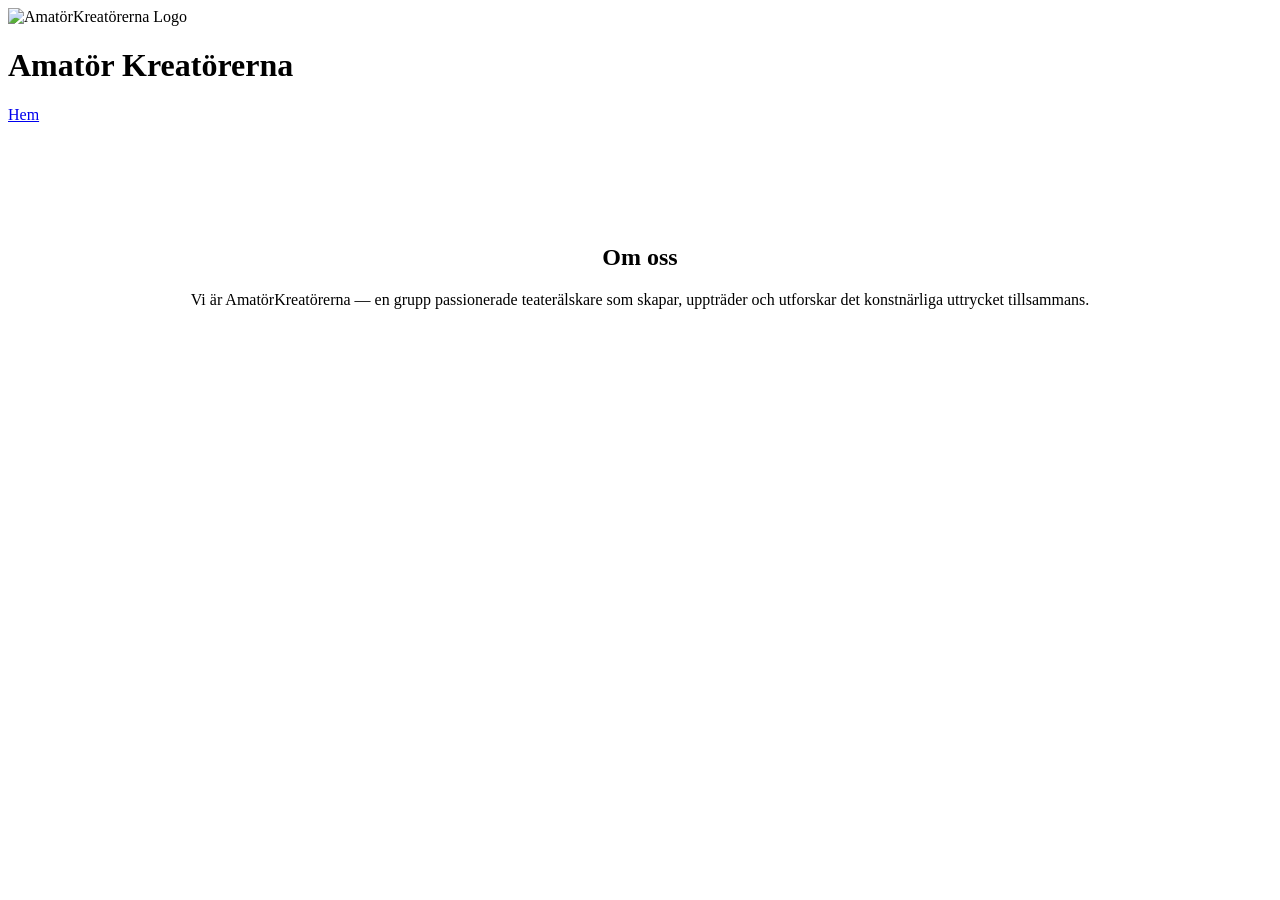
==== about.html @ aad1ce9f "Create about.html" ====
<!DOCTYPE html>
<html lang="sv">
<head>
  <meta charset="UTF-8">
  <meta name="viewport" content="width=device-width, initial-scale=1.0">
  <title>Om oss – AmatörKreatörerna</title>
  <link rel="stylesheet" href="style.css">
</head>
<body>
  <header class="fixed-header">
    <img src="logo.png" alt="AmatörKreatörerna Logo" class="logo">
    <h1>
      <span class="brand-first">Amatör</span>
      <span class="brand-second">Kreatörerna</span>
    </h1>
    <nav>
      <a href="index.html" class="nav-link">Hem</a>
    </nav>
  </header>

  <main style="margin-top: 120px; text-align: center;">
    <h2>Om oss</h2>
    <p>Vi är AmatörKreatörerna — en grupp passionerade teaterälskare som skapar, uppträder och utforskar det konstnärliga uttrycket tillsammans.</p>
  </main>
</body>
</html>
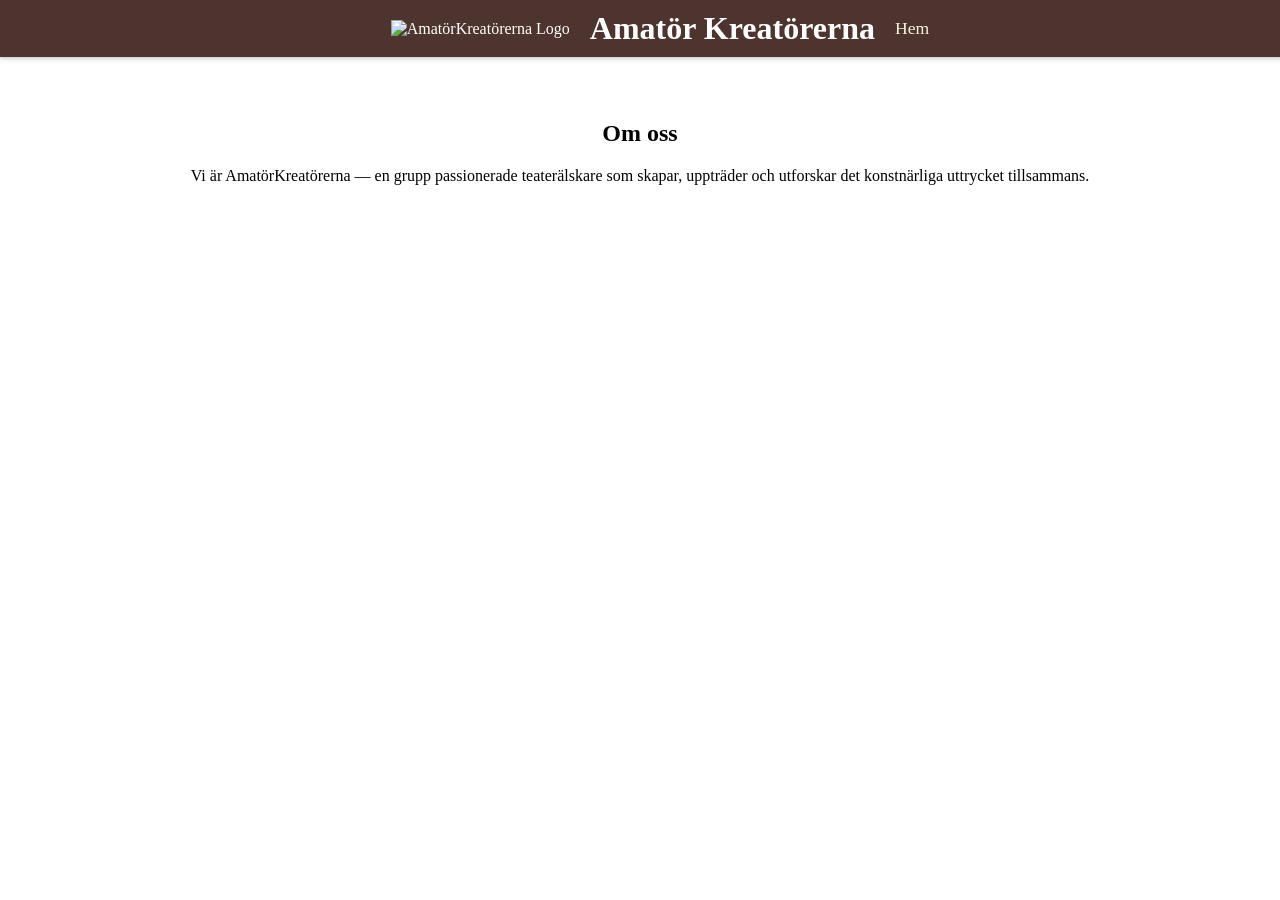
==== commit 41b5562b: "Update about.html" ====
--- a/about.html
+++ b/about.html
@@ -1,3 +1,4 @@
+
 <!DOCTYPE html>
 <html lang="sv">
 <head>
@@ -5,7 +6,83 @@
   <meta name="viewport" content="width=device-width, initial-scale=1.0">
   <title>Om oss – AmatörKreatörerna</title>
   <link rel="stylesheet" href="style.css">
+  <style>
+    .fixed-header {
+           position: fixed;
+           top: 0;
+           left: 0;
+           width: 100%;
+           background-color: #4E342E; /* Pantone Pink C */
+           color: #FFF;
+           display: flex;
+           align-items: center;
+           justify-content: center;
+           gap: 20px;
+           flex-wrap: wrap; /* allows logo + title to break onto two lines */
+           padding: 10px 20px;
+           transition: all 0.3s ease;
+           z-index: 1000;
+           box-shadow: 0 2px 4px rgba(0, 0, 0, 0.2);
+        }
+
+        /* Inner wrapper keeps content centered and limited in width */
+        .fixed-header .header-inner {
+          display: flex;
+          align-items: center;
+          justify-content: center; /* centers all items */
+		  gap: 20px; /* controls spacing between logo, title, nav */
+          width: 90%;
+          max-width: 1200px;              /* keeps everything nicely centered on big screens */
+        }
+
+		/* Optional small spacing */
+		.fixed-header .logo {
+  		  max-height: 60px;
+		}
+
+        .fixed-header nav {
+          display: flex;
+          gap: 16px;
+        }
+
+        .fixed-header .nav-link {
+          color: #F5F5DC;
+          text-decoration: none;
+          font-size: 1.1em;
+          font-weight: 500;
+          transition: color 0.3s ease;
+        }
+
+        .fixed-header .nav-link:hover {
+          color: #D7CCC8; /* lighter beige on hover */
+        }
+
+        .fixed-header h1 {
+          font-size: 2em;        /* desktop size */
+          margin: 0;
+          white-space: normal;   /* allow wrapping instead of forcing in one line */
+          text-align: center;
+        }
+        
+        .fixed-header img.logo {
+          max-height: 60px;   /* shrink for desktop */
+          height: auto;
+          width: auto;
+        }
+        
+        .fixed-header.shrink {
+          padding: 5px 0; /* Shrinks header height */
+        }
+        
+        .fixed-header.shrink img.logo {
+          opacity: 0;
+          pointer-events: none;
+          height: 0;
+        }
+  </style>
 </head>
+
+  
 <body>
   <header class="fixed-header">
     <img src="logo.png" alt="AmatörKreatörerna Logo" class="logo">
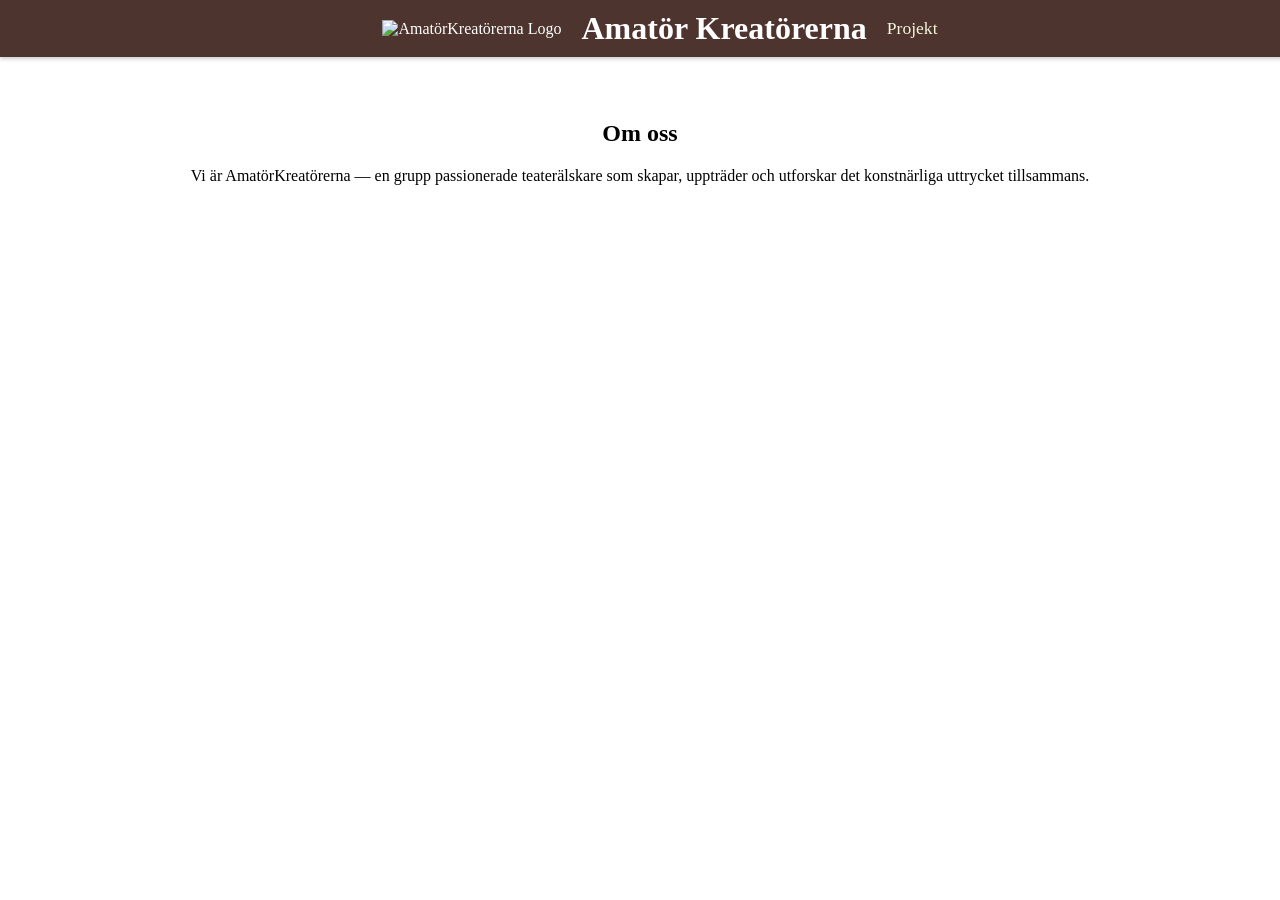
==== commit 3c8444a4: "Update about.html" ====
--- a/about.html
+++ b/about.html
@@ -28,11 +28,11 @@
         /* Inner wrapper keeps content centered and limited in width */
         .fixed-header .header-inner {
           display: flex;
-          align-items: center;
+          align-items: flex-end;  /* aligns all items at bottom edge */
           justify-content: center; /* centers all items */
 		  gap: 20px; /* controls spacing between logo, title, nav */
           width: 90%;
-          max-width: 1200px;              /* keeps everything nicely centered on big screens */
+          max-width: 1000px;              /* keeps everything nicely centered on big screens */
         }
 
 		/* Optional small spacing */
@@ -91,7 +91,7 @@
       <span class="brand-second">Kreatörerna</span>
     </h1>
     <nav>
-      <a href="index.html" class="nav-link">Hem</a>
+      <a href="about.html" class="nav-link">Projekt</a>
     </nav>
   </header>
 
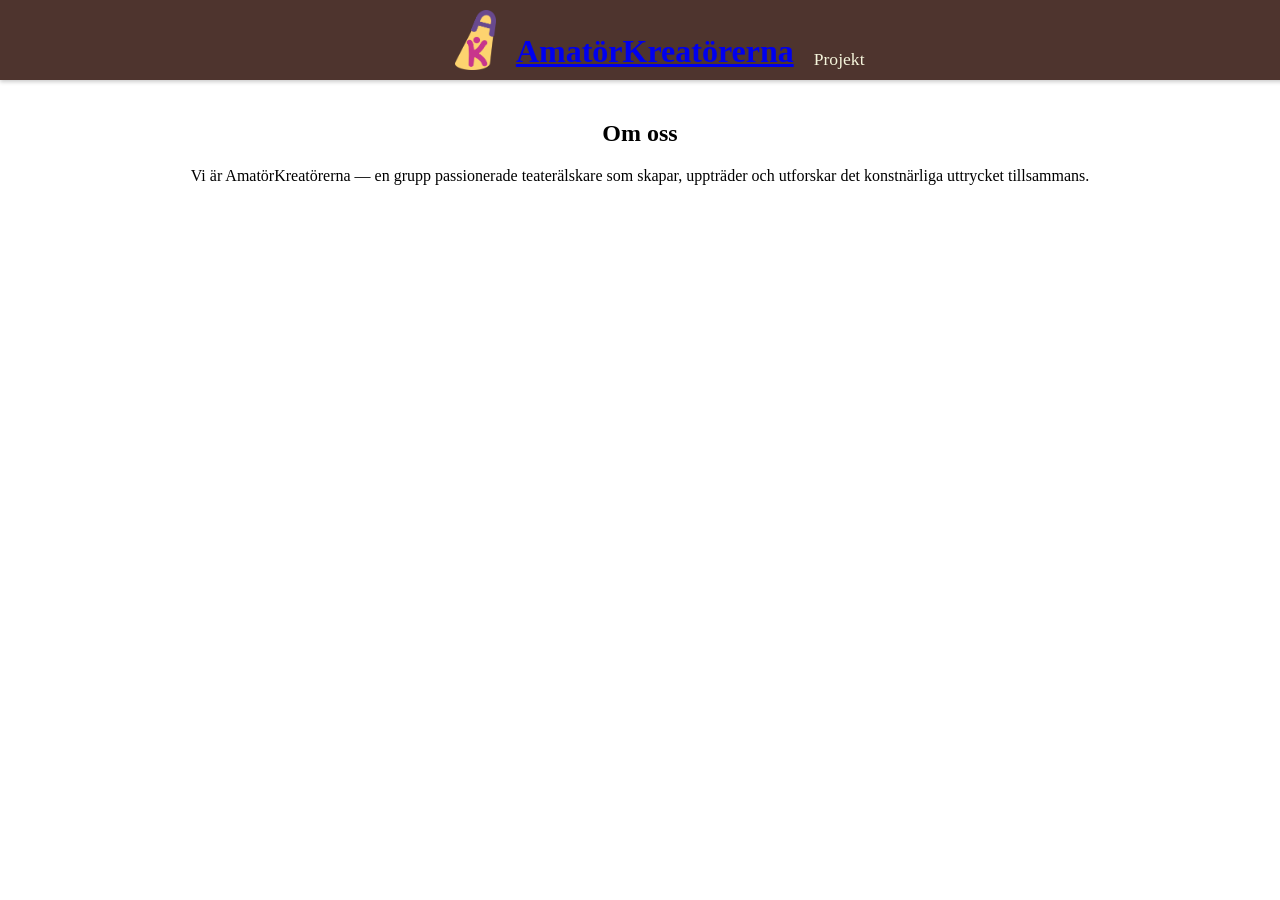
==== commit c502d230: "Update about.html" ====
--- a/about.html
+++ b/about.html
@@ -84,16 +84,20 @@
 
   
 <body>
-  <header class="fixed-header">
-    <img src="logo.png" alt="AmatörKreatörerna Logo" class="logo">
-    <h1>
-      <span class="brand-first">Amatör</span>
-      <span class="brand-second">Kreatörerna</span>
-    </h1>
-    <nav>
-      <a href="about.html" class="nav-link">Projekt</a>
-    </nav>
-  </header>
+  <header class="fixed-header"> 
+        <div class="header-inner">
+            <img src="AK_logo.png" alt="AmatörKreatörerna Logo" class="logo">
+            <h1>
+				<a href="index.html" class="home-link">
+              		AmatörKreatörerna
+				</a>
+            </h1>
+
+            <nav>
+                <a href="about.html" class="nav-link">Projekt</a>
+            </nav>
+        </div>
+    </header>
 
   <main style="margin-top: 120px; text-align: center;">
     <h2>Om oss</h2>
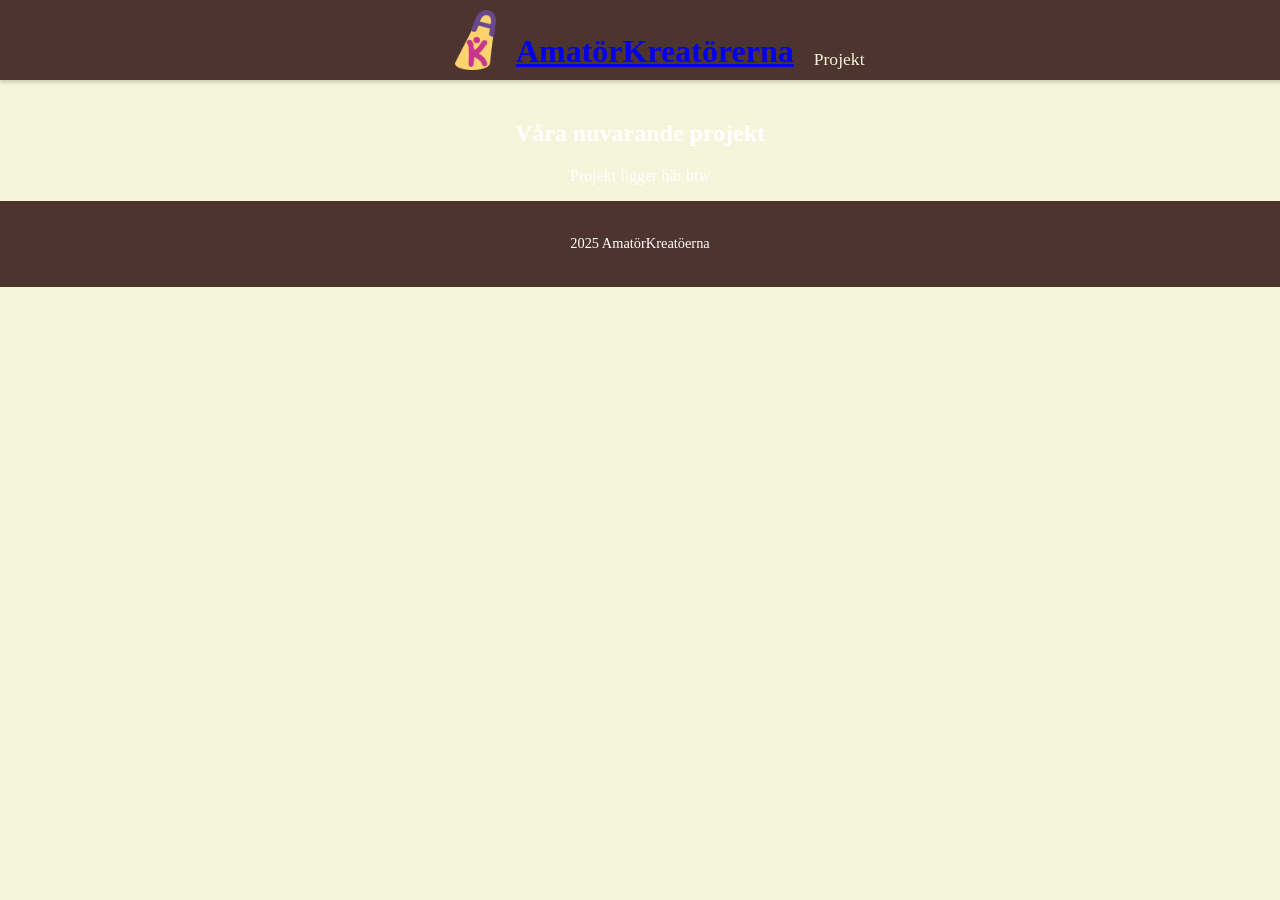
==== commit 2d28372d: "Update about.html" ====
--- a/about.html
+++ b/about.html
@@ -7,6 +7,15 @@
   <title>Om oss – AmatörKreatörerna</title>
   <link rel="stylesheet" href="style.css">
   <style>
+	  
+		body {
+            font-family: 'Georgia', serif;
+            background-color: #F5F5DC; /* Beige - General background colour */
+            color: #FFF; /* Dark brown */
+            margin: 0;
+            padding: 0;
+        }
+	  
     .fixed-header {
            position: fixed;
            top: 0;
@@ -79,6 +88,42 @@
           pointer-events: none;
           height: 0;
         }
+
+	   	section {
+            padding: 40px 20px;
+        }
+        
+        section:first-of-type {
+          padding-top: 120px; /* Adjust depending on header size */
+		}
+
+	    footer {
+            background-color: #4E342E; /* Pantone Pink C */
+            color: #FFF;
+            text-align: center;
+            padding: 20px;
+            font-size: 0.9em;
+        }
+
+			@media (max-width: 768px) {
+          .fixed-header {
+            flex-direction: column; /* stack vertically on very small screens */
+          }
+
+		  .fixed-header .header-inner {
+    		flex-direction: column;
+    		gap: 8px;
+  		  }
+            
+          .fixed-header img.logo {
+            max-height: 40px; /* smaller logo on mobile */
+          }
+            
+          .fixed-header h1 {
+            font-size: 1.4em;    /* smaller title on mobile */
+            line-height: 1.2;    /* tighter spacing */
+          }
+        }
   </style>
 </head>
 
@@ -100,8 +145,23 @@
     </header>
 
   <main style="margin-top: 120px; text-align: center;">
-    <h2>Om oss</h2>
-    <p>Vi är AmatörKreatörerna — en grupp passionerade teaterälskare som skapar, uppträder och utforskar det konstnärliga uttrycket tillsammans.</p>
+    <h2>Våra nuvarande projekt</h2>
+    <p>Projekt ligger här btw</p>
   </main>
+
+	<footer>
+        <p> 2025 AmatörKreatöerna</p>
+    </footer>
+
+    <script>
+    window.addEventListener('scroll', () => {
+      const header = document.querySelector('.fixed-header');
+      if (window.scrollY > 50) {
+        header.classList.add('shrink');
+      } else {
+        header.classList.remove('shrink');
+      }
+    });
+    </script>
 </body>
 </html>
